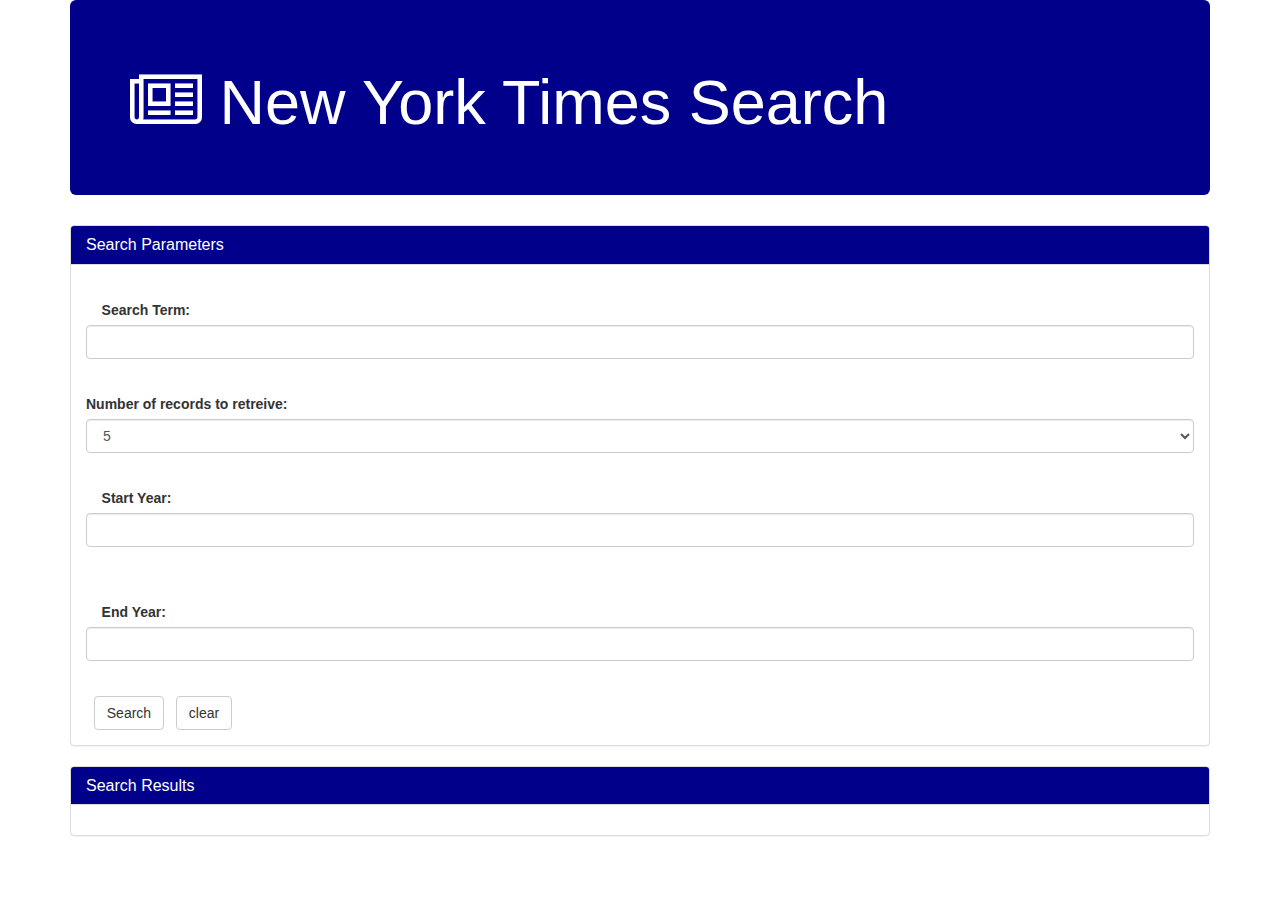
==== index.html @ f965ca01 "Add files via upload" ====
<!DOCTYPE html>
<html>
<head>
	<title>New York Times Article Search</title>
	<meta charset="utf-8">
	<meta name="viewport" content="width=device-width, initial-scale=1">

	<!-- Bootswatch CSS -->
		<!-- <link rel="stylesheet" href="https://maxcdn.bootstrapcdn.com/bootswatch/3.3.7/cerulean/bootstrap.min.css"> -->

	<!-- Bootstrap minified CSS -->
		<link rel="stylesheet" href="https://maxcdn.bootstrapcdn.com/bootstrap/3.3.7/css/bootstrap.min.css">

	<!-- Custom Style Sheet CSS -->
		<link rel="stylesheet" href="assets/css/style.css">
		
	<!-- Font Awesome CSS -->
		<link rel="stylesheet" href="https://maxcdn.bootstrapcdn.com/font-awesome/4.7.0/css/font-awesome.min.css">
		
	<!-- jQuery -->
		<script src="https://ajax.googleapis.com/ajax/libs/jquery/3.1.1/jquery.min.js"></script>

	<!-- JavaScript -->
		<script src="https://maxcdn.bootstrapcdn.com/bootstrap/3.3.7/js/bootstrap.min.js"></script>

		

</head>
<body>

<div class="container">

	<!-- jumbotron -->
		<div class="jumbotron col-sm-12">
			<h1><i class="fa fa-newspaper-o" aria-hidden="true"></i>  New York Times Search</h1>
		</div>

	<div class="row">

			<!-- search panel -->
		<div class="col-sm-12">
			<div class="panel panel-default">
				<div class="panel-heading searchPar">
					<h3 class="panel-title">Search Parameters</h3>
				</div>
				<div class="panel-body">
					<form>
					  <div class="form-group">
					    <label for="search">Search Term:</label>
					    <input type="text" class="form-control" id="search">
					  </div>
					
					<div class="form-group">
					  <label for="numRecords">Number of records to retreive:</label>
					  <select class="form-control" id="numRecords">
					    <option value=1>1</option>
					    <option value=5 selected>5</option>
					    <option value=10>10</option>
					  </select> 
					</div>
						
					  <div class="form-group">
					    <label for="startYear">Start Year:</label>
					    <input type="text" class="form-control" id="startYear">
					  </div>

					  <div class="form-group">
					    <label for="endYear">End Year:</label>
					    <input type="text" class="form-control" id="endYear">
					  </div>

					  <button type="submit" class="btn btn-default" id="searchBtn">Search</button>
					  <button type="button" class="btn btn-default">clear</button>
					</form>
				</div>
			</div>
		</div>	
	</div>

	<div class="row">
		<!-- results panel -->
		<div class="col-sm-12">
			<div class="panel panel-default">
				<div class="panel-heading searchPar">
					<h3 class="panel-title">Search Results</h3>
				</div>
				<div class="panel-body" id="wellSection">
					

				</div>
			</div>
		</div>
	</div>	

</div>

<script src="assets/javascript/logic.js"></script>
</body>
</html>
---- assets/css/style.css ----
.jumbotron {
    background-color:darkblue !important; 
	color: white;
	font-weight: 400px;
}

.searchPar {
    background-color:darkblue !important; 

}

.panel-heading {
	color: white;
	font-weight: 400px;
}

.panel-title {
	color: white;
	font-weight: 400px;
}
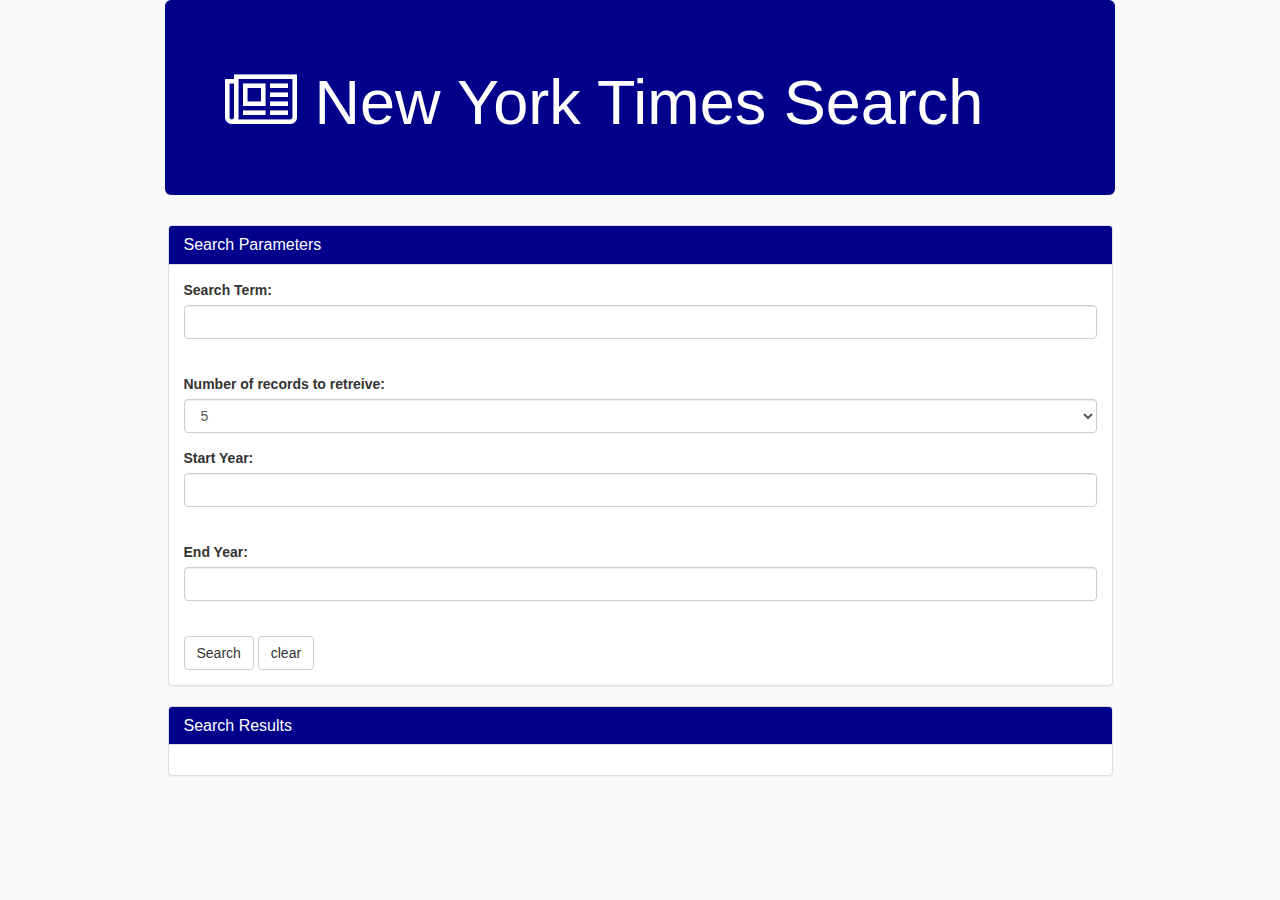
==== commit 663f4345: "final updates to New York Times API" ====
--- a/index.html
+++ b/index.html
@@ -1,99 +1,77 @@
 <!DOCTYPE html>
 <html>
+
 <head>
-	<title>New York Times Article Search</title>
-	<meta charset="utf-8">
-	<meta name="viewport" content="width=device-width, initial-scale=1">
+    <title>New York Times Article Search</title>
+    <meta charset="utf-8">
+    <meta name="viewport" content="width=device-width, initial-scale=1">
+    <!-- Bootswatch CSS -->
+    <!-- <link rel="stylesheet" href="https://maxcdn.bootstrapcdn.com/bootswatch/3.3.7/cerulean/bootstrap.min.css"> -->
+    <!-- Bootstrap minified CSS -->
+    <link rel="stylesheet" href="https://maxcdn.bootstrapcdn.com/bootstrap/3.3.7/css/bootstrap.min.css">
+    <!-- Custom Style Sheet CSS -->
+    <link rel="stylesheet" href="assets/css/style.css">
+    <!-- Font Awesome CSS -->
+    <link rel="stylesheet" href="https://maxcdn.bootstrapcdn.com/font-awesome/4.7.0/css/font-awesome.min.css">
+    <!-- jQuery -->
+    <script src="https://ajax.googleapis.com/ajax/libs/jquery/3.1.1/jquery.min.js"></script>
+    <!-- JavaScript -->
+    <script src="https://maxcdn.bootstrapcdn.com/bootstrap/3.3.7/js/bootstrap.min.js"></script>
+</head>
 
-	<!-- Bootswatch CSS -->
-		<!-- <link rel="stylesheet" href="https://maxcdn.bootstrapcdn.com/bootswatch/3.3.7/cerulean/bootstrap.min.css"> -->
+<body>
+    <div class="container">
+        <!-- jumbotron -->
+        <div class="jumbotron col-sm-10 col-md-offset-1">
+            <h1><i class="fa fa-newspaper-o" aria-hidden="true"></i>  New York Times Search</h1>
+        </div>
+        <div class="row">
+            <!-- search panel -->
+            <div class="col-sm-10 col-md-offset-1">
+                <div class="panel panel-default">
+                    <div class="panel-heading searchPar">
+                        <h3 class="panel-title">Search Parameters</h3>
+                    </div>
+                    <div class="panel-body">
+                        <form>
+                            <div class="form-group">
+                                <label for="search">Search Term:</label>
+                                <input type="text" class="form-control" id="search">   </div>
+                            <div class="form-group">
+                                <label for="numRecords">Number of records to retreive:</label>
+                                <select class="form-control" id="numRecords">
+                                    <option value=1>1</option>
+                                    <option value=5 selected>5</option>
+                                    <option value=10>10</option>
+                                </select>
+                            </div>
+                            <div class="form-group">
+                                <label for="startYear">Start Year:</label>
+                                <input type="text" class="form-control" id="startYear">   </div>
+                            <div class="form-group">
+                                <label for="endYear">End Year:</label>
+                                <input type="text" class="form-control" id="endYear">   </div>
+                            <button type="submit" class="btn btn-default" id="searchBtn">Search</button>
+                            <button type="button" class="btn btn-default reset" id="reset">clear</button>
+                        </form>
+                    </div>
+                </div>
+            </div>
+        </div>
+        <div class="row">
+            <!-- results panel -->
+            <div class="col-sm-10 col-sm-offset-1">
+                <div class="panel panel-default">
+                    <div class="panel-heading searchPar">
+                        <h3 class="panel-title">Search Results</h3>
+                    </div>
+                    <div class="panel-body" id="wellSection">
+                    </div>
+                </div>
+            </div>
+        </div>
+    </div>
+    <script src="assets/javascript/logic.js"></script>
+</body>
 
-	<!-- Bootstrap minified CSS -->
-		<link rel="stylesheet" href="https://maxcdn.bootstrapcdn.com/bootstrap/3.3.7/css/bootstrap.min.css">
-
-	<!-- Custom Style Sheet CSS -->
-		<link rel="stylesheet" href="assets/css/style.css">
-		
-	<!-- Font Awesome CSS -->
-		<link rel="stylesheet" href="https://maxcdn.bootstrapcdn.com/font-awesome/4.7.0/css/font-awesome.min.css">
-		
-	<!-- jQuery -->
-		<script src="https://ajax.googleapis.com/ajax/libs/jquery/3.1.1/jquery.min.js"></script>
-
-	<!-- JavaScript -->
-		<script src="https://maxcdn.bootstrapcdn.com/bootstrap/3.3.7/js/bootstrap.min.js"></script>
-
-		
-
-</head>
-<body>
-
-<div class="container">
-
-	<!-- jumbotron -->
-		<div class="jumbotron col-sm-12">
-			<h1><i class="fa fa-newspaper-o" aria-hidden="true"></i>  New York Times Search</h1>
-		</div>
-
-	<div class="row">
-
-			<!-- search panel -->
-		<div class="col-sm-12">
-			<div class="panel panel-default">
-				<div class="panel-heading searchPar">
-					<h3 class="panel-title">Search Parameters</h3>
-				</div>
-				<div class="panel-body">
-					<form>
-					  <div class="form-group">
-					    <label for="search">Search Term:</label>
-					    <input type="text" class="form-control" id="search">
-					  </div>
-					
-					<div class="form-group">
-					  <label for="numRecords">Number of records to retreive:</label>
-					  <select class="form-control" id="numRecords">
-					    <option value=1>1</option>
-					    <option value=5 selected>5</option>
-					    <option value=10>10</option>
-					  </select> 
-					</div>
-						
-					  <div class="form-group">
-					    <label for="startYear">Start Year:</label>
-					    <input type="text" class="form-control" id="startYear">
-					  </div>
-
-					  <div class="form-group">
-					    <label for="endYear">End Year:</label>
-					    <input type="text" class="form-control" id="endYear">
-					  </div>
-
-					  <button type="submit" class="btn btn-default" id="searchBtn">Search</button>
-					  <button type="button" class="btn btn-default">clear</button>
-					</form>
-				</div>
-			</div>
-		</div>	
-	</div>
-
-	<div class="row">
-		<!-- results panel -->
-		<div class="col-sm-12">
-			<div class="panel panel-default">
-				<div class="panel-heading searchPar">
-					<h3 class="panel-title">Search Results</h3>
-				</div>
-				<div class="panel-body" id="wellSection">
-					
-
-				</div>
-			</div>
-		</div>
-	</div>	
-
-</div>
-
-<script src="assets/javascript/logic.js"></script>
-</body>
-</html>+</html>
--- a/assets/css/style.css
+++ b/assets/css/style.css
@@ -1,20 +1,23 @@
+body {
+    background-color: #fafafa;
+}
+
 .jumbotron {
-    background-color:darkblue !important; 
-	color: white;
-	font-weight: 400px;
+    background-color: darkblue !important;
+    color: white;
+    font-weight: 400px;
 }
 
 .searchPar {
-    background-color:darkblue !important; 
-
+    background-color: darkblue !important;
 }
 
 .panel-heading {
-	color: white;
-	font-weight: 400px;
+    color: white;
+    font-weight: 400px;
 }
 
 .panel-title {
-	color: white;
-	font-weight: 400px;
-}+    color: white;
+    font-weight: 400px;
+}
